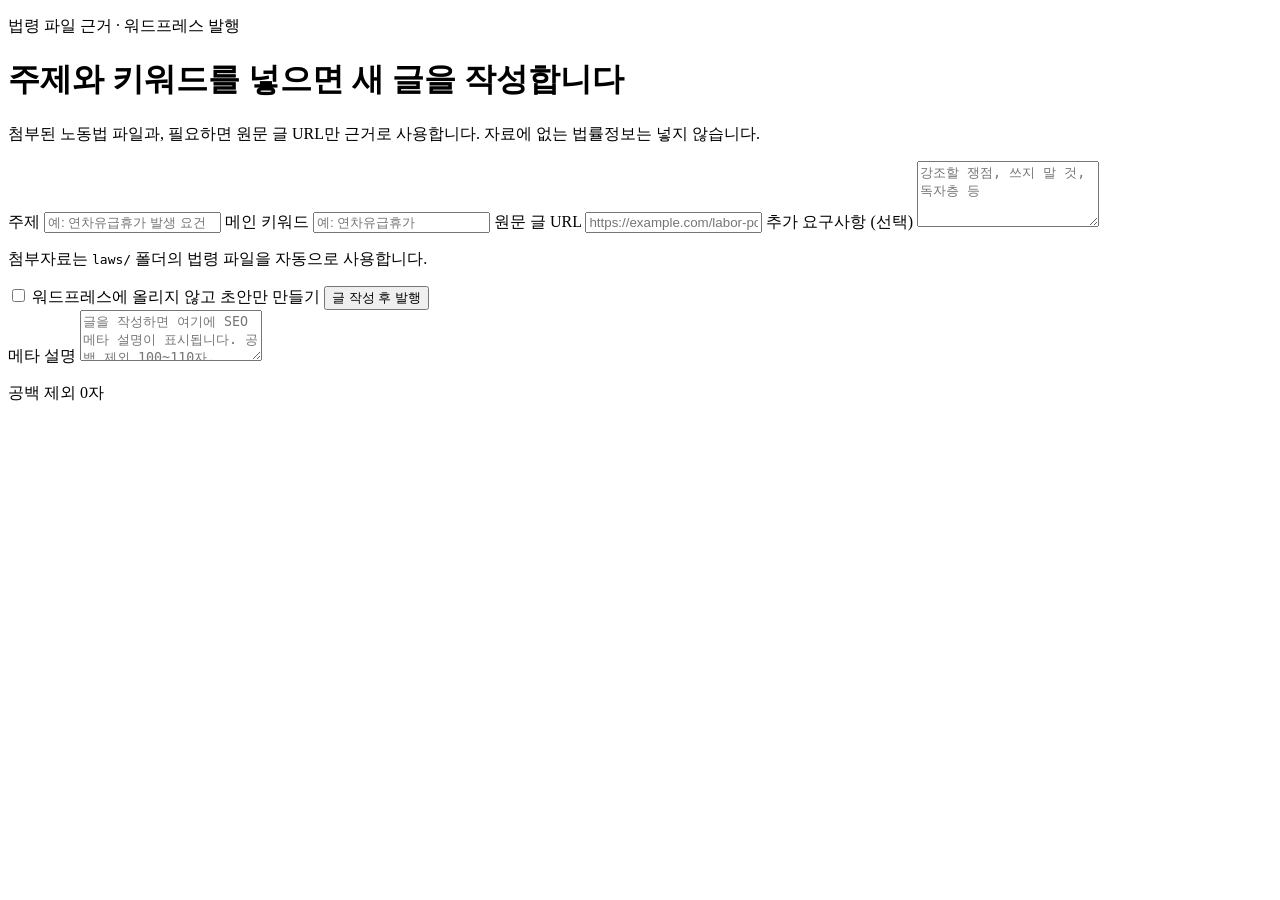
==== laborlaw/static/index.html @ 5b675317 "노동법 글 작성기 초기 버전을 올리고 Vercel 배포 설정을 추가한다. Co-authored-by: Cursor <cursoragent@cursor.com>" ====
<!DOCTYPE html>
<html lang="ko">
<head>
  <meta charset="utf-8">
  <meta name="viewport" content="width=device-width, initial-scale=1">
  <title>노동법 글 작성</title>
  <link rel="stylesheet" href="/static/style.css">
</head>
<body>
  <main class="card">
    <p class="eyebrow">법령 파일 근거 · 워드프레스 발행</p>
    <h1>주제와 키워드를 넣으면 새 글을 작성합니다</h1>
    <p class="lead">첨부된 노동법 파일과, 필요하면 원문 글 URL만 근거로 사용합니다. 자료에 없는 법률정보는 넣지 않습니다.</p>

    <form id="form">
      <label for="topic">주제</label>
      <input id="topic" name="topic" type="text" required
             placeholder="예: 연차유급휴가 발생 요건">

      <label for="keyword">메인 키워드</label>
      <input id="keyword" name="keyword" type="text" required
             placeholder="예: 연차유급휴가">

      <label for="url">원문 글 URL</label>
      <input id="url" name="url" type="url" inputmode="url" autocomplete="off"
             placeholder="https://example.com/labor-post">

      <label for="extra">추가 요구사항 <span class="optional">(선택)</span></label>
      <textarea id="extra" name="extra" rows="4"
                placeholder="강조할 쟁점, 쓰지 말 것, 독자층 등"></textarea>

      <p class="hint">첨부자료는 <code>laws/</code> 폴더의 법령 파일을 자동으로 사용합니다.</p>

      <label class="check">
        <input id="dry" type="checkbox">
        워드프레스에 올리지 않고 초안만 만들기
      </label>
      <button id="submit" type="submit">글 작성 후 발행</button>
    </form>

    <section class="meta-box" aria-label="메타 설명">
      <label for="meta-desc">메타 설명</label>
      <textarea id="meta-desc" rows="3" readonly
                placeholder="글을 작성하면 여기에 SEO 메타 설명이 표시됩니다. 공백 제외 100~110자."></textarea>
      <p id="meta-count" class="hint">공백 제외 0자</p>
    </section>

    <p id="meta" class="meta"></p>
    <div id="status" class="status hidden" role="status"></div>
    <div id="result" class="result hidden"></div>
  </main>
  <script src="/static/app.js"></script>
</body>
</html>
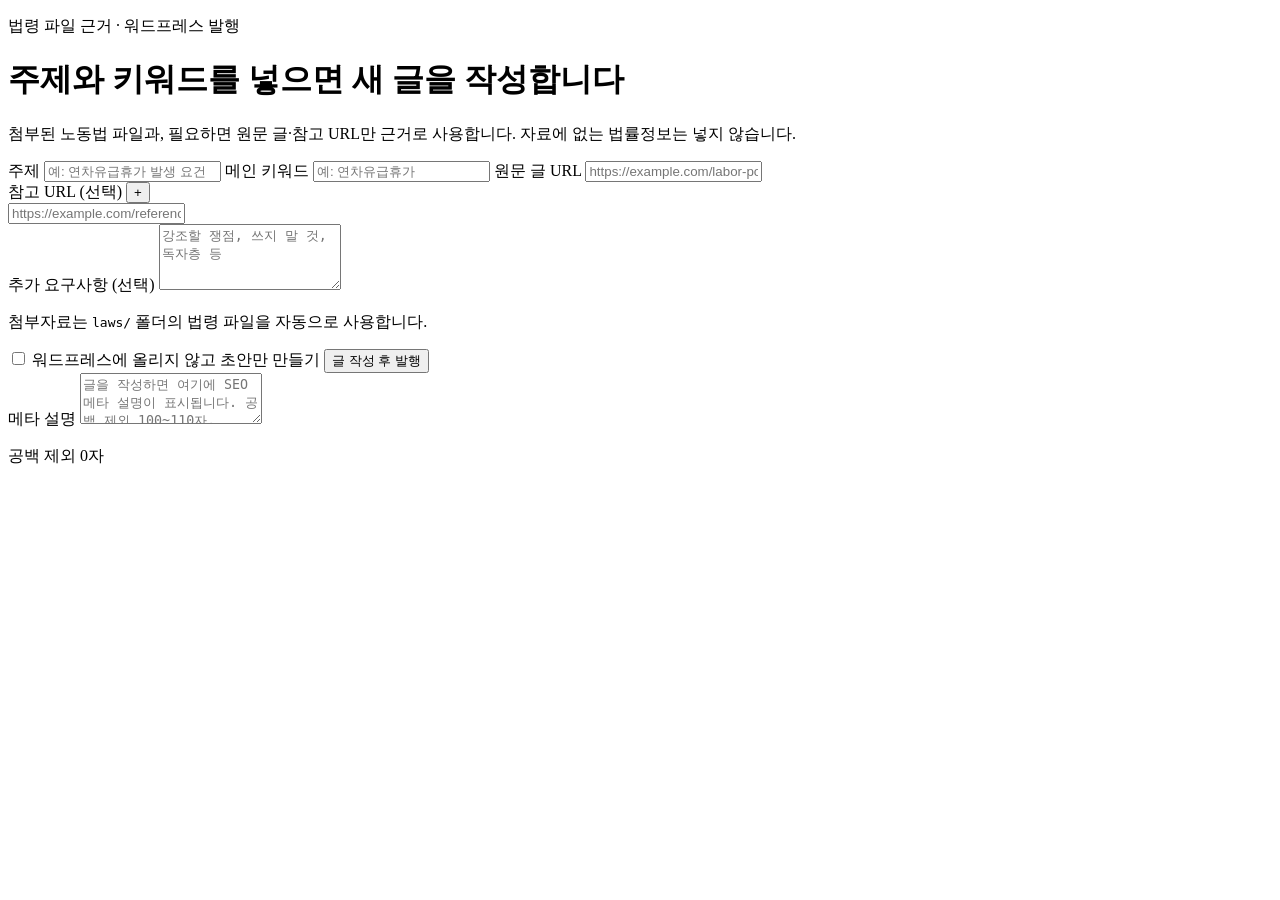
==== commit e52f896f: "Add optional reference URLs as extra allowed sources. Co-authored-by: Cursor <cursoragent@cursor.com" ====
--- a/laborlaw/static/index.html
+++ b/laborlaw/static/index.html
@@ -4,13 +4,16 @@
   <meta charset="utf-8">
   <meta name="viewport" content="width=device-width, initial-scale=1">
   <title>노동법 글 작성</title>
+  <link rel="icon" href="/static/favicon.svg" type="image/svg+xml">
+  <link rel="icon" href="/favicon.ico" sizes="any">
+  <link rel="apple-touch-icon" href="/static/apple-touch-icon.png">
   <link rel="stylesheet" href="/static/style.css">
 </head>
 <body>
   <main class="card">
     <p class="eyebrow">법령 파일 근거 · 워드프레스 발행</p>
     <h1>주제와 키워드를 넣으면 새 글을 작성합니다</h1>
-    <p class="lead">첨부된 노동법 파일과, 필요하면 원문 글 URL만 근거로 사용합니다. 자료에 없는 법률정보는 넣지 않습니다.</p>
+    <p class="lead">첨부된 노동법 파일과, 필요하면 원문 글·참고 URL만 근거로 사용합니다. 자료에 없는 법률정보는 넣지 않습니다.</p>
 
     <form id="form">
       <label for="topic">주제</label>
@@ -24,6 +27,15 @@
       <label for="url">원문 글 URL</label>
       <input id="url" name="url" type="url" inputmode="url" autocomplete="off"
              placeholder="https://example.com/labor-post">
+
+      <div class="field-head">
+        <label for="ref-url-0">참고 URL <span class="optional">(선택)</span></label>
+        <button type="button" class="add-btn" id="add-ref" aria-label="참고 URL 추가">+</button>
+      </div>
+      <div id="ref-urls">
+        <input id="ref-url-0" class="ref-url" type="url" inputmode="url" autocomplete="off"
+               placeholder="https://example.com/reference">
+      </div>
 
       <label for="extra">추가 요구사항 <span class="optional">(선택)</span></label>
       <textarea id="extra" name="extra" rows="4"
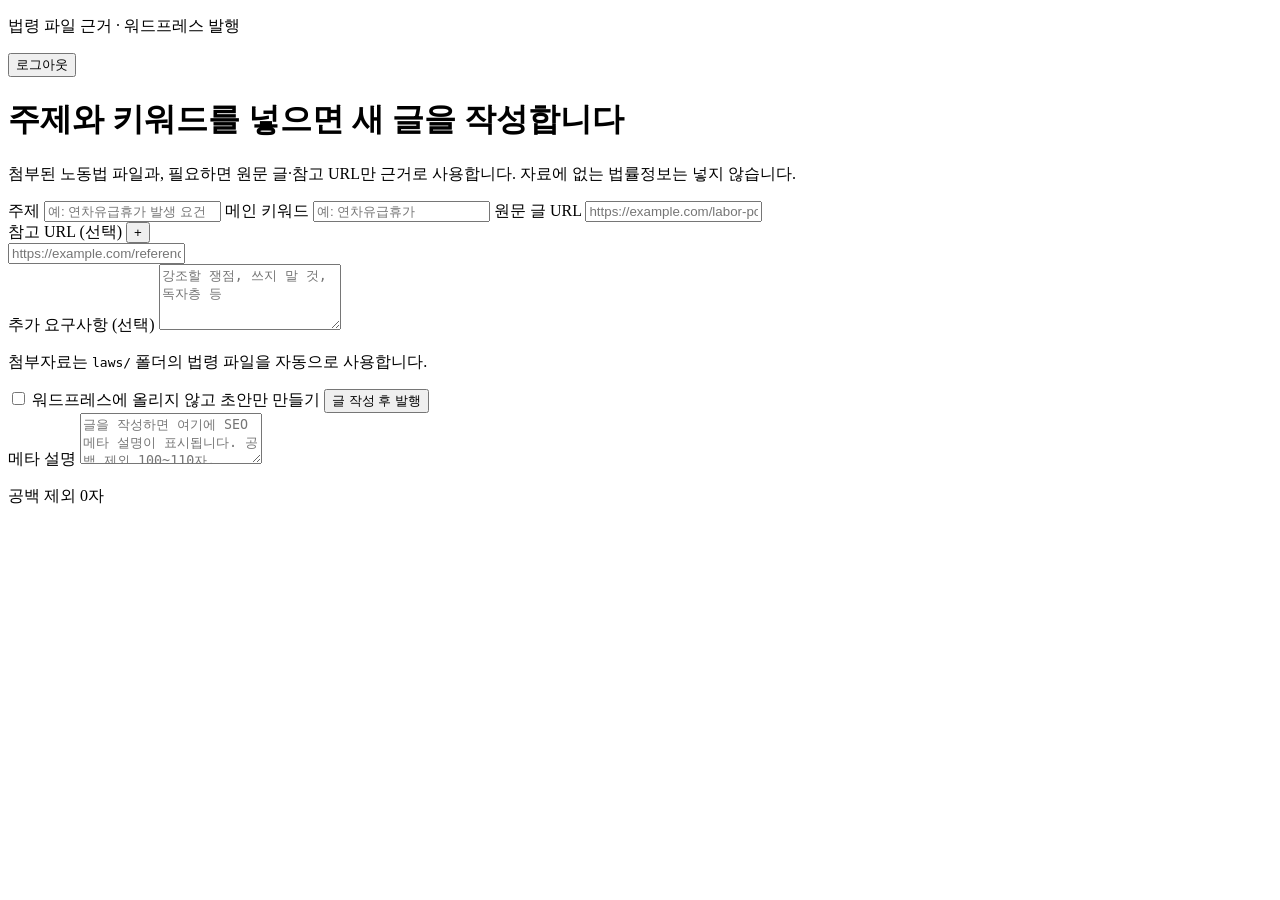
==== commit 3af77202: "웹에 로그인을 넣어 글 작성 API를 본인만 쓰게 한다." ====
--- a/laborlaw/static/index.html
+++ b/laborlaw/static/index.html
@@ -3,6 +3,7 @@
 <head>
   <meta charset="utf-8">
   <meta name="viewport" content="width=device-width, initial-scale=1">
+  <meta name="robots" content="noindex, nofollow">
   <title>노동법 글 작성</title>
   <link rel="icon" href="/static/favicon.svg" type="image/svg+xml">
   <link rel="icon" href="/favicon.ico" sizes="any">
@@ -11,7 +12,10 @@
 </head>
 <body>
   <main class="card">
-    <p class="eyebrow">법령 파일 근거 · 워드프레스 발행</p>
+    <div class="card-top">
+      <p class="eyebrow">법령 파일 근거 · 워드프레스 발행</p>
+      <button type="button" class="logout" id="logout">로그아웃</button>
+    </div>
     <h1>주제와 키워드를 넣으면 새 글을 작성합니다</h1>
     <p class="lead">첨부된 노동법 파일과, 필요하면 원문 글·참고 URL만 근거로 사용합니다. 자료에 없는 법률정보는 넣지 않습니다.</p>
 
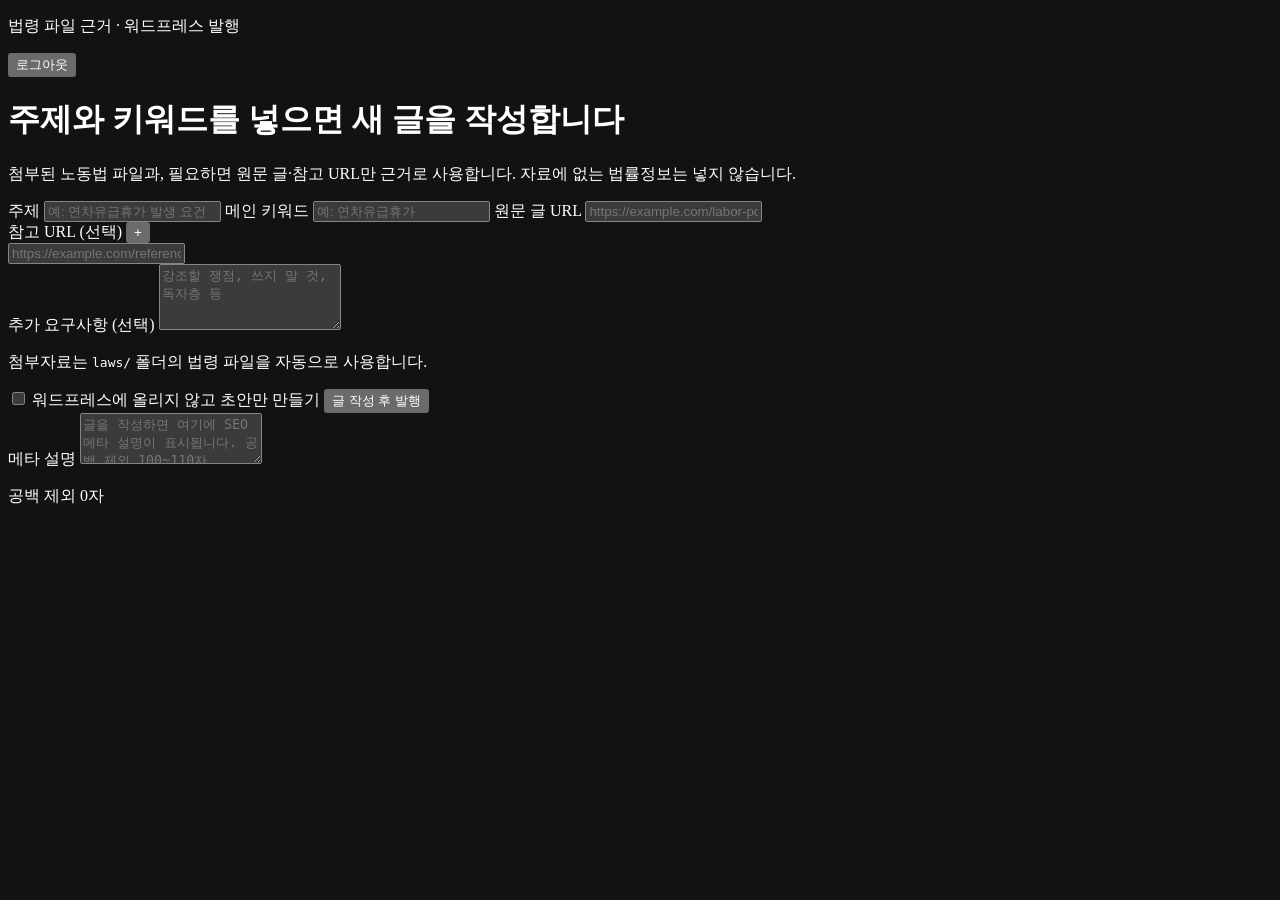
==== commit 8d4b98f4: "화면을 iOS 스타일 네이비 다크모드로 바꾼다." ====
--- a/laborlaw/static/index.html
+++ b/laborlaw/static/index.html
@@ -4,6 +4,8 @@
   <meta charset="utf-8">
   <meta name="viewport" content="width=device-width, initial-scale=1">
   <meta name="robots" content="noindex, nofollow">
+  <meta name="color-scheme" content="dark">
+  <meta name="theme-color" content="#070b14">
   <title>노동법 글 작성</title>
   <link rel="icon" href="/static/favicon.svg" type="image/svg+xml">
   <link rel="icon" href="/favicon.ico" sizes="any">
